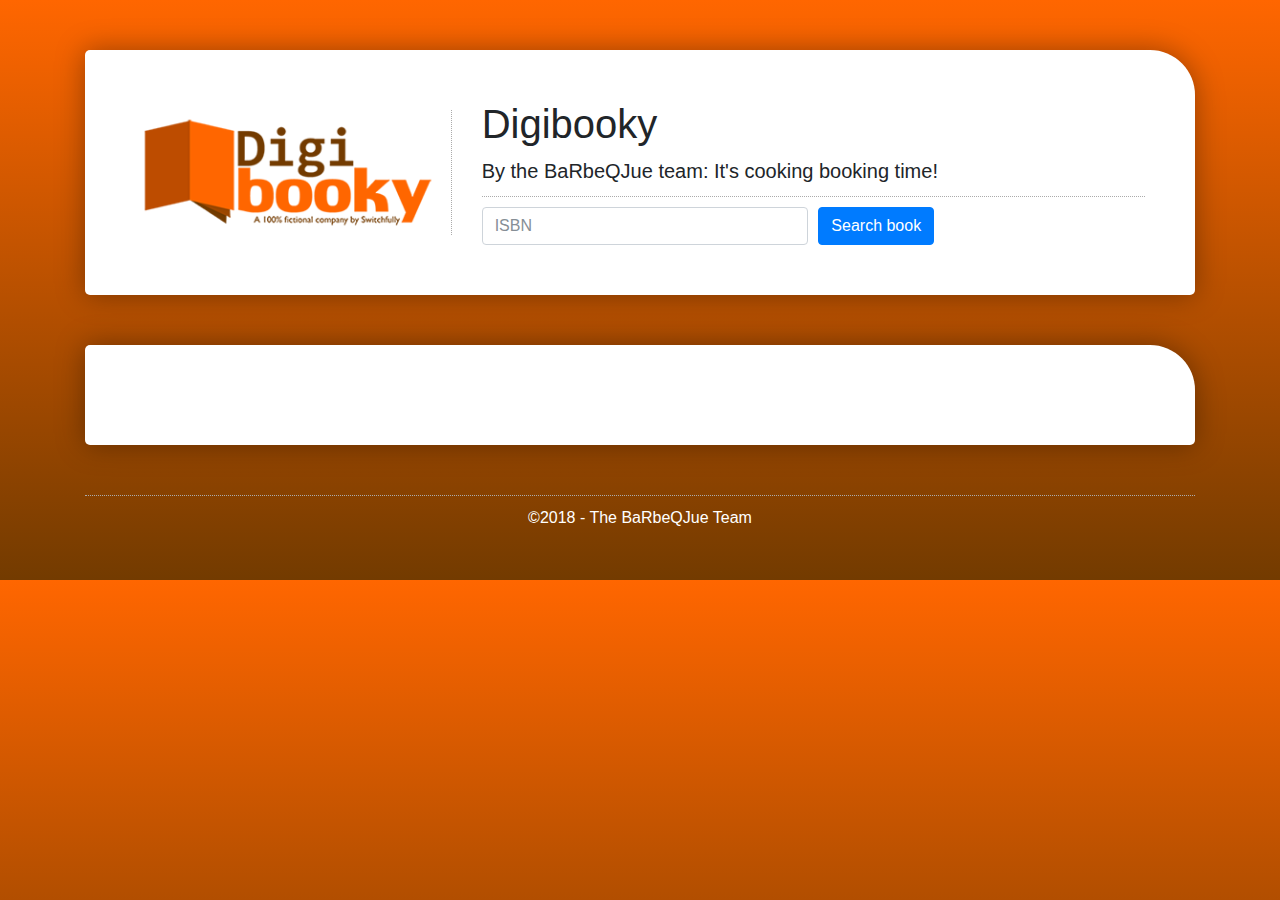
==== gui/index.html @ 0e396171 "Added a very (very!) basic GUI. More functionality will be added." ====
<!DOCTYPE html>
<html lang="en">
<head>
    <meta charset="UTF-8">
    <title>Digibooky</title>
    <link rel="stylesheet" href="static/css/bootstrap.min.css">
    <link rel="stylesheet" href="static/css/bootstrap-grid.min.css">
    <link rel="stylesheet" href="static/css/bootstrap-reboot.min.css">
    <link rel="stylesheet" href="static/css/styles.css">
</head>
<body>

<!-- PAGE CONTAINER, WRAPPER -->
<div class="container">

    <main id="main">

        <!-- MAIN PAGE HEADER -->
        <header id="page-header">
            <div class="box header-box">
                <div class="row">
                    <div class="col-lg-4">
                        <div class="header-logo">
                            <img src="static/img/digibooky.png" alt="Digibooky" class="img-fluid">
                        </div>
                    </div>
                    <div class="col-lg-8">
                        <h1>Digibooky</h1>
                        <p class="lead">By the BaRbeQJue team: It's cooking booking time!</p>
                        <form>
                            <div class="form-row">
                                <div class="col">
                                    <input type="text" id="isbn-search-input" class="form-control" placeholder="ISBN">
                                </div>
                                <div class="col">
                                    <button type="submit" id="isbn-search-button" class="btn btn-primary">Search book</button>
                                </div>
                            </div>
                        </form>
                    </div>
                </div>
            </div>
        </header>
        <!-- / MAIN PAGE HEADER -->

        <!-- MAIN PAGE BODY -->
        <section id="page-body">
            <div class="box">
                <div id="injectable" class="row">
                    <!-- We'll Inject some HTML in here with JQuery (pretty ugly thing to do...) -->
                </div>
            </div>
        </section>
        <!-- / MAIN PAGE BODY -->

        <footer id="page-footer">
            <div class="footer">
                <p class="text-center">&copy;2018 - The BaRbeQJue Team</p>
            </div>
        </footer>

    </main>

</div>
<!-- / PAGE CONTAINER, WRAPPER -->

<!-- ------------------ -->
<!-- SCRIPTS TO LOAD IN -->
<!-- ------------------ -->
<script
        src="https://code.jquery.com/jquery-3.3.1.min.js"
        integrity="sha256-FgpCb/KJQlLNfOu91ta32o/NMZxltwRo8QtmkMRdAu8="
        crossorigin="anonymous"></script>
<script src="https://cdnjs.cloudflare.com/ajax/libs/popper.js/1.12.3/umd/popper.min.js"
        integrity="sha384-vFJXuSJphROIrBnz7yo7oB41mKfc8JzQZiCq4NCceLEaO4IHwicKwpJf9c9IpFgh"
        crossorigin="anonymous"></script>
<script src="js/bootstrap.min.js"></script>
<script src="js/app.js"></script>

</body>
</html>
---- gui/static/css/styles.css ----
body {
    background: rgba(115, 59, 0, 0) linear-gradient(to bottom, rgb(255, 102, 0), rgba(115, 59, 0, 1));
}

.header-logo {
    margin: 10px 0 10px 0;
    padding: 0 10px 0 0;
    border-right: 1px dotted #ababab;
}

@media only screen and (max-width: 1100px) {
    .header-logo {
        border-right: 0;
    }
}

.header-box {
    margin: 50px 0 50px 0;
}

.lead {
    margin: 0 0 10px 0;
    padding: 0 0 10px 0;
    border-bottom: 1px dotted #ABABAB;
}

.box {
    padding: 50px;
    -webkit-box-shadow: 0 0 29px 0 rgba(0,0,0,0.35);
    -moz-box-shadow: 0 0 29px 0 rgba(0,0,0,0.35);
    box-shadow: 0 0 29px 0 rgba(0,0,0,0.35);
    -webkit-border-radius: 5px 45px 5px 5px;
    -moz-border-radius: 5px 45px 5px 5px;
    border-radius: 5px 45px 5px 5px;
    background-color: #fff;
}

.footer {
    margin: 50px 0 50px 0;
    padding: 10px 0 0 0;
    border-top: 1px dotted #ababab;
    color: white;
}

.card {
    margin: 0 0 10px 0;
}
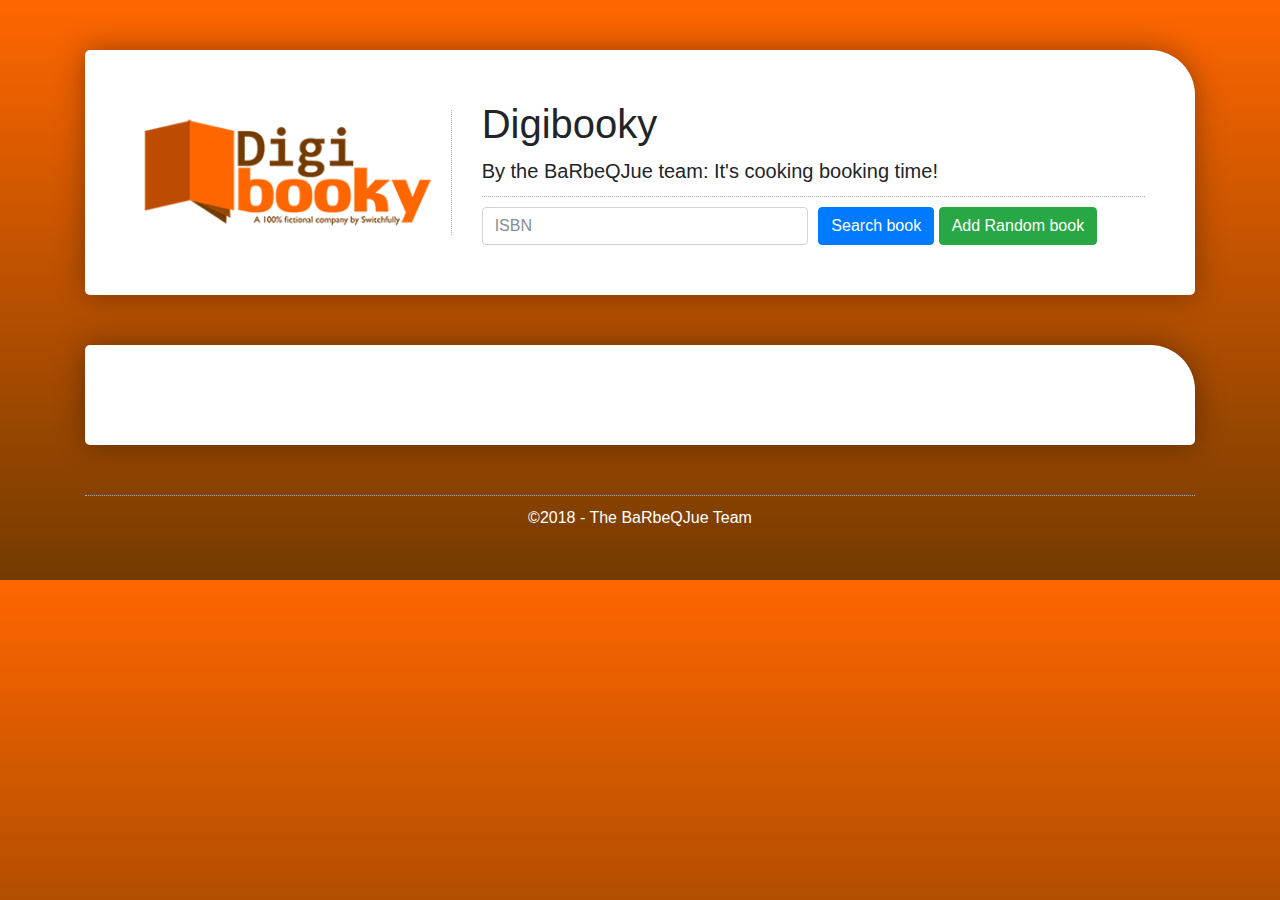
==== commit b279b085: "Open module + some refactorings" ====
--- a/gui/index.html
+++ b/gui/index.html
@@ -12,6 +12,26 @@
 
 <!-- PAGE CONTAINER, WRAPPER -->
 <div class="container">
+
+    <!-- Modal -->
+    <div id="myModal" class="modal fade" role="dialog">
+        <div class="modal-dialog">
+
+            <div class="modal-content">
+                <div class="modal-header">
+                    <h4 class="modal-title">Digibooky Message</h4>
+                </div>
+                <div class="modal-body">
+                    <!-- Inject JQuery -->
+                </div>
+                <div class="modal-footer">
+                    <button type="button" class="btn btn-default" data-dismiss="modal">Close</button>
+                </div>
+            </div>
+
+        </div>
+    </div>
+    <!-- / Modal -->
 
     <main id="main">
 
@@ -34,6 +54,7 @@
                                 </div>
                                 <div class="col">
                                     <button type="submit" id="isbn-search-button" class="btn btn-primary">Search book</button>
+                                    <button type="button" id="add-random-book-button" class="btn btn-success">Add Random book</button>
                                 </div>
                             </div>
                         </form>
